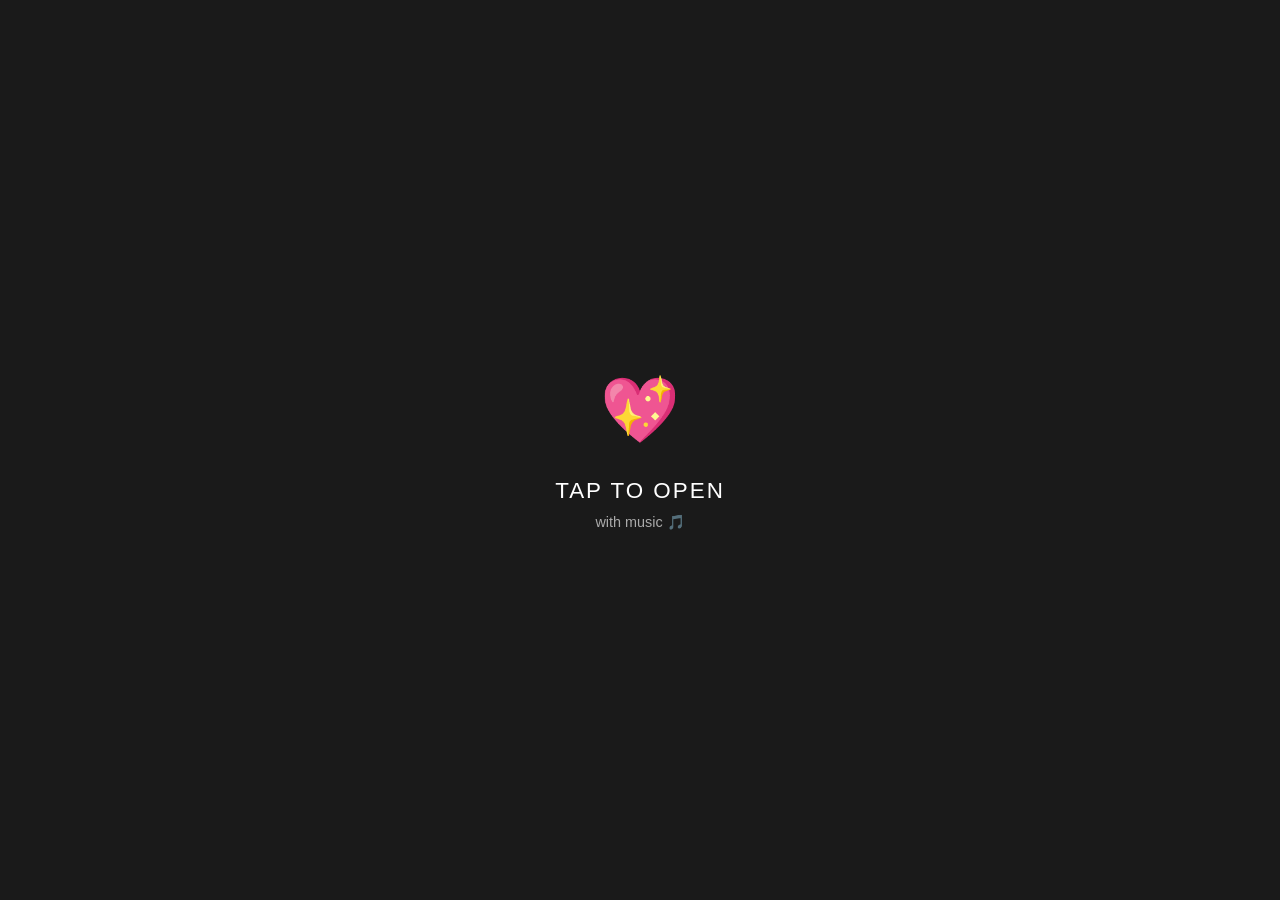
==== index.html @ 5af40145 "Update index.html" ====
<!DOCTYPE html>
<html lang="en">
<head>
    <meta charset="UTF-8">
    <meta name="viewport" content="width=device-width, initial-scale=1.0, maximum-scale=1.0">
    <title>A Special Question 💖</title>
    <style>
        @font-face {
            font-family: 'CuteFont';
            src: url('static/cute.ttf') format('truetype');
        }

        * { margin: 0; padding: 0; box-sizing: border-box; }

        html, body {
            width: 100%; height: 100%;
            overflow: hidden;
            font-family: 'CuteFont', cursive;
            background: #ffd6e0;
        }

        /* ── TAP TO START ── */
        #tapScreen {
            position: fixed;
            inset: 0;
            z-index: 999;
            background: #1a1a1a;
            display: flex;
            flex-direction: column;
            justify-content: center;
            align-items: center;
            cursor: pointer;
            user-select: none;
        }

        #tapScreen .tap-emoji {
            font-size: 4rem;
            margin-bottom: 20px;
            animation: pulse 1.5s ease-in-out infinite;
        }

        #tapScreen .tap-text {
            font-family: 'Segoe UI', Arial, sans-serif;
            font-size: 1.4rem;
            color: #fff;
            letter-spacing: 2px;
        }

        #tapScreen .tap-sub {
            font-family: 'Segoe UI', Arial, sans-serif;
            font-size: 0.9rem;
            color: #aaa;
            margin-top: 10px;
        }

        @keyframes pulse {
            0%, 100% { transform: scale(1); }
            50%       { transform: scale(1.15); }
        }

        /* ── SLIDESHOW ── */
        .slideshow-container { width: 100%; height: 100%; position: relative; }

        .slide {
            display: none;
            width: 100%; height: 100%;
            background-size: cover;
            background-position: center;
            background-repeat: no-repeat;
            justify-content: center;
            align-items: center;
            padding: 30px 24px;
        }

        .slide.active {
            display: flex;
            animation: fadeIn 0.6s ease;
        }

        @keyframes fadeIn { from { opacity: 0; } to { opacity: 1; } }

        .slide-text {
            font-family: 'CuteFont', cursive;
            font-size: clamp(1.8rem, 7vw, 3rem);
            color: #fff;
            text-align: center;
            text-shadow:
                -2px -2px 0 #000,  2px -2px 0 #000,
                -2px  2px 0 #000,  2px  2px 0 #000,
                -3px  0   0 #000,  3px  0   0 #000,
                 0   -3px 0 #000,  0    3px 0 #000;
            max-width: 95vw;
            line-height: 1.6;
            letter-spacing: 0.5px;
            word-break: break-word;
            white-space: normal;
            font-weight: normal;
        }

        .plain {
            font-family: 'Segoe UI', Arial, sans-serif;
            font-size: inherit;
        }

        .countdown-text {
            font-family: 'Segoe UI', Arial, sans-serif !important;
            font-size: clamp(5rem, 25vw, 9rem) !important;
            letter-spacing: 4px;
            color: #fff;
            text-shadow:
                -3px -3px 0 #000,  3px -3px 0 #000,
                -3px  3px 0 #000,  3px  3px 0 #000;
        }

        .countdown-text.pulse-in {
            animation: pulseIn 0.4s ease forwards;
        }

        @keyframes pulseIn {
            0%   { transform: scale(0.4); opacity: 0; }
            70%  { transform: scale(1.2); opacity: 1; }
            100% { transform: scale(1);   opacity: 1; }
        }

        .love-text {
            font-size: clamp(2.5rem, 10vw, 4.5rem) !important;
            transform: scale(0.3);
            opacity: 0;
        }

        .love-text.zoom-in {
            animation: zoomLove 1s cubic-bezier(0.22, 1, 0.36, 1) forwards;
        }

        @keyframes zoomLove {
            0%   { transform: scale(0.3);  opacity: 0; }
            60%  { transform: scale(1.15); opacity: 1; }
            100% { transform: scale(1);    opacity: 1; }
        }

        /* ── PROPOSAL ── */
        .proposal-section { width: 100%; height: 100%; display: flex; flex-direction: column; }
        .proposal-section.hidden { display: none; }

        .proposal-top {
            width: 100%; height: 50%;
            background: #ffd6e0;
            display: flex;
            justify-content: center;
            align-items: center;
            overflow: hidden;
        }

        .proposal-img { width: 100%; height: 100%; object-fit: contain; }

        .proposal-bottom {
            width: 100%; height: 50%;
            background: #ffb6c8;
            display: flex;
            flex-direction: column;
            justify-content: center;
            align-items: center;
            gap: 12px;
            padding: 16px 20px;
            position: relative;
        }

        .proposal-bottom h2 {
            font-family: 'CuteFont', cursive;
            font-size: clamp(1.6rem, 6vw, 2.4rem);
            color: #fff;
            text-align: center;
            text-shadow:
                -2px -2px 0 #000,  2px -2px 0 #000,
                -2px  2px 0 #000,  2px  2px 0 #000,
                -3px  0   0 #000,  3px  0   0 #000,
                 0   -3px 0 #000,  0    3px 0 #000;
        }

        #noResponse {
            font-family: 'CuteFont', cursive;
            font-size: clamp(1rem, 4vw, 1.4rem);
            color: #fff;
            text-align: center;
            min-height: 32px;
            text-shadow: 1px 1px 3px rgba(0,0,0,0.5);
        }

        .buttons { position: relative; width: 100%; height: 70px; }

        button {
            position: absolute;
            padding: 14px 36px;
            font-size: clamp(0.95rem, 3.5vw, 1.2rem);
            font-family: 'CuteFont', cursive;
            font-weight: bold;
            text-transform: uppercase;
            letter-spacing: 1px;
            border: 3px solid #000;
            border-radius: 50px;
            cursor: pointer;
            box-shadow: 4px 4px 0px #000;
            top: 50%;
            transform: translateY(-50%);
        }

        #yesBtn { background: #ff85a1; color: #fff; text-shadow: 1px 1px 0 #000; left: 10%; }
        #noBtn  { background: #f0f0f0; color: #333; left: 55%; }

        /* ── YES SCREEN ── */
        .yes-screen {
            width: 100%; height: 100%;
            display: flex;
            flex-direction: column;
            justify-content: center;
            align-items: center;
            text-align: center;
            background: #ffe4ec;
            font-family: 'CuteFont', cursive;
            padding: 36px 24px;
            animation: fadeIn 0.7s ease;
        }

        .yes-screen h1 {
            font-size: clamp(2.2rem, 9vw, 3.5rem);
            color: #000;
            margin-bottom: 28px;
            text-shadow:
                -2px -2px 0 #ff85a1,  2px -2px 0 #ff85a1,
                -2px  2px 0 #ff85a1,  2px  2px 0 #ff85a1;
        }

        .yes-screen p {
            font-family: 'Segoe UI', Arial, sans-serif;
            font-size: clamp(1rem, 4vw, 1.4rem);
            color: #333;
            line-height: 1.7;
        }
    </style>
</head>
<body>

    <!-- TAP TO START SCREEN -->
    <div id="tapScreen">
        <div class="tap-emoji">💖</div>
        <div class="tap-text">TAP TO OPEN</div>
        <div class="tap-sub">with music 🎵</div>
    </div>

    <!-- SLIDESHOW -->
    <div class="slideshow-container" id="slideshow">

        <div class="slide active" data-bg="1">
            <h1 class="slide-text">Miss Neha Bhadoriya <span class="plain">💖</span></h1>
        </div>
        <div class="slide" data-bg="2">
            <h1 class="slide-text">Warning: this page contains<br>dangerous levels of feelings <span class="plain">😭</span></h1>
        </div>
        <div class="slide" data-bg="3">
            <h1 class="slide-text">Before we continue...<br>I need to confess something <span class="plain">👀</span></h1>
        </div>
        <div class="slide" data-bg="4">
            <h1 class="slide-text">I remember a weirdly<br>specific moment...</h1>
        </div>
        <div class="slide" data-bg="1">
            <h1 class="slide-text"><span class="plain">31 August 2023 • 2:45 PM ⏰</span></h1>
        </div>
        <div class="slide" data-bg="2">
            <h1 class="slide-text">Yep... I actually remember<br>the exact time I first saw you <span class="plain">😭</span></h1>
        </div>
        <div class="slide" data-bg="3">
            <h1 class="slide-text">Normal people probably<br>don't remember things like this...</h1>
        </div>
        <div class="slide" data-bg="4">
            <h1 class="slide-text">So yes... maybe I was<br>already in trouble <span class="plain">😂</span></h1>
        </div>
        <div class="slide" data-bg="1">
            <h1 class="slide-text">At first, I thought you were<br>just another person...</h1>
        </div>
        <div class="slide" data-bg="2">
            <h1 class="slide-text">But somehow you became<br>my favorite notification <span class="plain">📱❤️</span></h1>
        </div>
        <div class="slide" data-bg="3">
            <h1 class="slide-text">My mood randomly gets better<br>when your message pops up <span class="plain">✨</span></h1>
        </div>
        <div class="slide" data-bg="4">
            <h1 class="slide-text">You slowly became part<br>of my daily happiness <span class="plain">🌸</span></h1>
        </div>
        <div class="slide" data-bg="1">
            <h1 class="slide-text">Which created<br>one tiny problem...</h1>
        </div>
        <div class="slide" data-bg="2">
            <h1 class="slide-text">Okay okay...<br>a VERY big problem <span class="plain">😭</span></h1>
        </div>
        <div class="slide" data-bg="3">
            <h1 class="slide-text">Because now I keep thinking<br>about you more than I should <span class="plain">😂</span></h1>
        </div>
        <div class="slide" data-bg="4">
            <h1 class="slide-text">Wait wait wait —<br>don't panic <span class="plain">😭</span></h1>
        </div>
        <div class="slide" data-bg="1">
            <h1 class="slide-text">Take a deep breath...</h1>
        </div>
        <div class="slide" data-bg="2">
            <h1 class="slide-text">I just need to ask<br>something important <span class="plain">👀✨</span></h1>
        </div>
        <div class="slide" data-bg="3">
            <h1 class="slide-text">Ready?</h1>
        </div>

        <div class="slide countdown-slide" data-bg="4" data-duration="1000">
            <h1 class="slide-text countdown-text">3</h1>
        </div>
        <div class="slide countdown-slide" data-bg="1" data-duration="1000">
            <h1 class="slide-text countdown-text">2</h1>
        </div>
        <div class="slide countdown-slide" data-bg="2" data-duration="1000">
            <h1 class="slide-text countdown-text">1</h1>
        </div>

        <div class="slide love-slide" data-bg="3">
            <h1 class="slide-text love-text">I LOVE YOU <span class="plain">❤️</span></h1>
        </div>

    </div>

    <!-- PROPOSAL -->
    <div class="proposal-section hidden" id="proposalSection">
        <div class="proposal-top">
            <img src="static/chibi.png" alt="chibi" class="proposal-img">
        </div>
        <div class="proposal-bottom">
            <h2>Will you be mine? <span style="font-family:sans-serif">💕</span></h2>
            <p id="noResponse"></p>
            <div class="buttons">
                <button id="yesBtn">YES <span style="font-family:sans-serif">💖</span></button>
                <button id="noBtn">NO <span style="font-family:sans-serif">😭</span></button>
            </div>
        </div>
    </div>

    <script>
        var bgUrls = {
            "1": "static/bg1.jpg",
            "2": "static/bg2.jpg",
            "3": "static/bg3.jpg",
            "4": "static/bg4.jpg"
        };

        // Set bg images
        var slides = document.querySelectorAll(".slide");
        slides.forEach(function(slide) {
            var bg = slide.getAttribute("data-bg");
            if (bg && bgUrls[bg]) {
                slide.style.backgroundImage = "url('" + bgUrls[bg] + "')";
            }
        });

        // MUSIC
        var audio = new Audio("[data-uri]");
        audio.loop = true;
        audio.volume = 0.7;

        // TAP TO START — required for mobile autoplay
        var tapScreen = document.getElementById("tapScreen");

        function startExperience() {
            audio.play().catch(function(){});
            tapScreen.style.display = "none";
            current = 0;
            showSlide(0);
        }

        tapScreen.addEventListener("click", startExperience);
        tapScreen.addEventListener("touchstart", function(e) {
            e.preventDefault();
            startExperience();
        }, { passive: false });

        // SLIDESHOW
        var current = 0;
        var DEFAULT_DURATION = 5000;

        function getDuration(slide) {
            var d = slide.getAttribute("data-duration");
            return d ? parseInt(d) : DEFAULT_DURATION;
        }

        function showSlide(index) {
            slides.forEach(function(s) { s.classList.remove("active"); });
            var slide = slides[index];
            slide.classList.add("active");

            if (slide.classList.contains("love-slide")) {
                var lt = slide.querySelector(".love-text");
                if (lt) {
                    lt.classList.remove("zoom-in");
                    void lt.offsetWidth;
                    lt.classList.add("zoom-in");
                }
            }

            if (slide.classList.contains("countdown-slide")) {
                var ct = slide.querySelector(".countdown-text");
                if (ct) {
                    ct.classList.remove("pulse-in");
                    void ct.offsetWidth;
                    ct.classList.add("pulse-in");
                }
            }

            setTimeout(function() {
                current++;
                if (current >= slides.length) {
                    document.getElementById("slideshow").style.display = "none";
                    document.getElementById("proposalSection").classList.remove("hidden");
                } else {
                    showSlide(current);
                }
            }, getDuration(slide));
        }

        // BUTTONS
        var yesBtn = document.getElementById("yesBtn");
        var noBtn  = document.getElementById("noBtn");
        var noResponse = document.getElementById("noResponse");
        var noClickCount = 0;
        var noMessages = [
            "Are you sure? 🥺",
            "Think carefully 😭",
            "I'll be sad...",
            "No option removed 😂"
        ];

        function runNoBtn() {
            noClickCount++;
            noResponse.textContent = noMessages[Math.min(noClickCount - 1, noMessages.length - 1)];

            if (noClickCount >= 4) {
                noBtn.style.display = "none";
                return;
            }

            var bottom = document.querySelector(".proposal-bottom");
            var rect = bottom.getBoundingClientRect();
            var btnW = noBtn.offsetWidth  || 100;
            var btnH = noBtn.offsetHeight || 50;
            var maxX = rect.width  - btnW - 10;
            var maxY = rect.height - btnH - 10;
            noBtn.style.left = Math.max(10, Math.random() * maxX) + "px";
            noBtn.style.top  = Math.max(10, Math.random() * maxY) + "px";
        }

        noBtn.addEventListener("mouseenter", runNoBtn);
        noBtn.addEventListener("touchstart", function(e) {
            e.preventDefault();
            runNoBtn();
        }, { passive: false });

        yesBtn.addEventListener("click", function() {
            document.body.innerHTML =
                '<div class="yes-screen">' +
                    '<h1>YAYYYYY ❤️</h1>' +
                    '<p>Since 31 Aug 2023, 2:45 PM…<br>my life accidentally started updating itself 😂✨</p>' +
                    '<p style="margin-top:16px">And now you officially unlocked unlimited care,<br>random affection, and future food dates 🍕💕</p>' +
                '</div>';
        });
    </script>

</body>
</html>
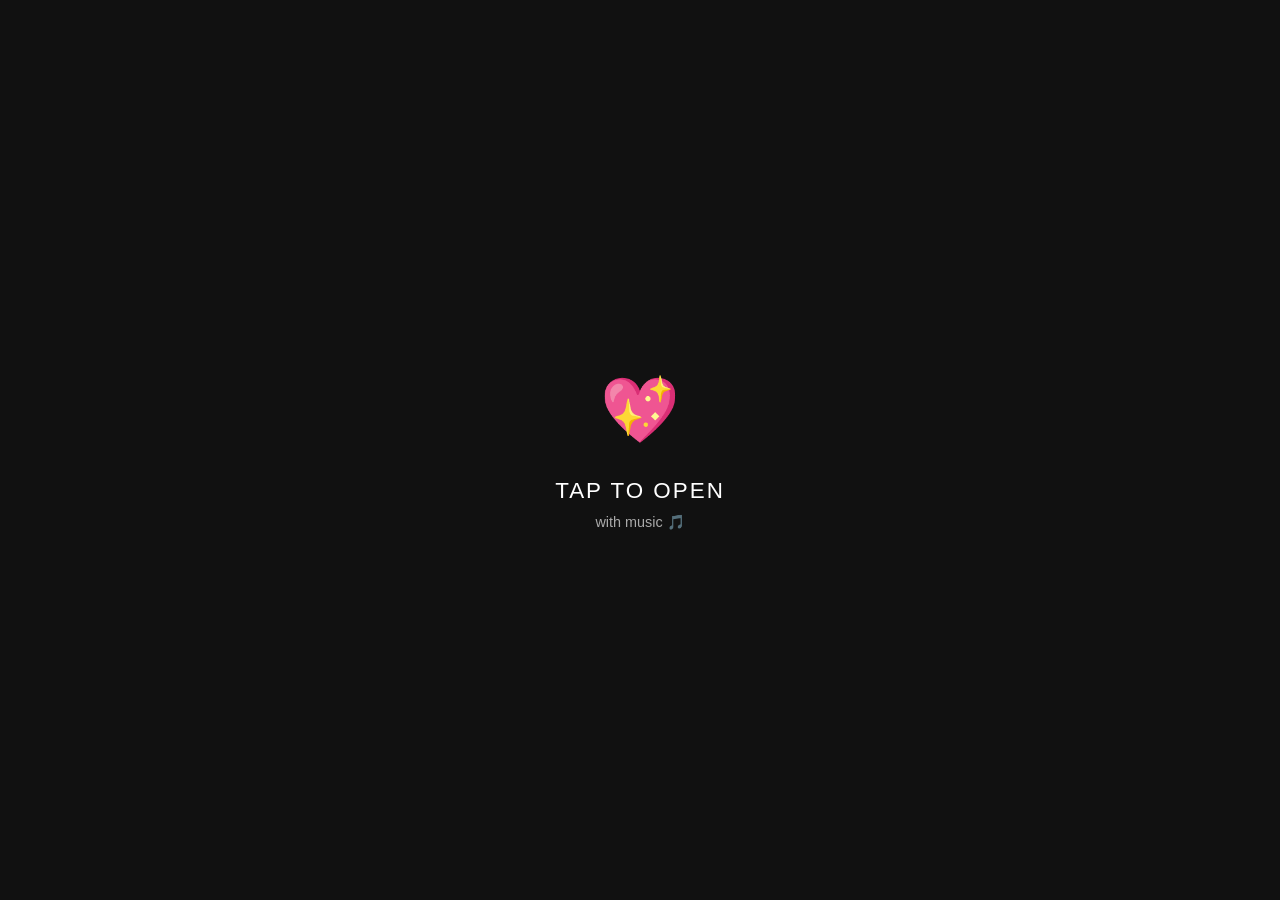
==== commit 6fbe8212: "Create index.html" ====
--- a/index.html
+++ b/index.html
@@ -1,471 +1,745 @@
 <!DOCTYPE html>
 <html lang="en">
 <head>
-    <meta charset="UTF-8">
-    <meta name="viewport" content="width=device-width, initial-scale=1.0, maximum-scale=1.0">
-    <title>A Special Question 💖</title>
-    <style>
-        @font-face {
-            font-family: 'CuteFont';
-            src: url('static/cute.ttf') format('truetype');
-        }
-
-        * { margin: 0; padding: 0; box-sizing: border-box; }
-
-        html, body {
-            width: 100%; height: 100%;
-            overflow: hidden;
-            font-family: 'CuteFont', cursive;
-            background: #ffd6e0;
-        }
-
-        /* ── TAP TO START ── */
-        #tapScreen {
-            position: fixed;
-            inset: 0;
-            z-index: 999;
-            background: #1a1a1a;
-            display: flex;
-            flex-direction: column;
-            justify-content: center;
-            align-items: center;
-            cursor: pointer;
-            user-select: none;
-        }
-
-        #tapScreen .tap-emoji {
-            font-size: 4rem;
-            margin-bottom: 20px;
-            animation: pulse 1.5s ease-in-out infinite;
-        }
-
-        #tapScreen .tap-text {
-            font-family: 'Segoe UI', Arial, sans-serif;
-            font-size: 1.4rem;
-            color: #fff;
-            letter-spacing: 2px;
-        }
-
-        #tapScreen .tap-sub {
-            font-family: 'Segoe UI', Arial, sans-serif;
-            font-size: 0.9rem;
-            color: #aaa;
-            margin-top: 10px;
-        }
-
-        @keyframes pulse {
-            0%, 100% { transform: scale(1); }
-            50%       { transform: scale(1.15); }
-        }
-
-        /* ── SLIDESHOW ── */
-        .slideshow-container { width: 100%; height: 100%; position: relative; }
-
-        .slide {
-            display: none;
-            width: 100%; height: 100%;
-            background-size: cover;
-            background-position: center;
-            background-repeat: no-repeat;
-            justify-content: center;
-            align-items: center;
-            padding: 30px 24px;
-        }
-
-        .slide.active {
-            display: flex;
-            animation: fadeIn 0.6s ease;
-        }
-
-        @keyframes fadeIn { from { opacity: 0; } to { opacity: 1; } }
-
-        .slide-text {
-            font-family: 'CuteFont', cursive;
-            font-size: clamp(1.8rem, 7vw, 3rem);
-            color: #fff;
-            text-align: center;
-            text-shadow:
-                -2px -2px 0 #000,  2px -2px 0 #000,
-                -2px  2px 0 #000,  2px  2px 0 #000,
-                -3px  0   0 #000,  3px  0   0 #000,
-                 0   -3px 0 #000,  0    3px 0 #000;
-            max-width: 95vw;
-            line-height: 1.6;
-            letter-spacing: 0.5px;
-            word-break: break-word;
-            white-space: normal;
-            font-weight: normal;
-        }
-
-        .plain {
-            font-family: 'Segoe UI', Arial, sans-serif;
-            font-size: inherit;
-        }
-
-        .countdown-text {
-            font-family: 'Segoe UI', Arial, sans-serif !important;
-            font-size: clamp(5rem, 25vw, 9rem) !important;
-            letter-spacing: 4px;
-            color: #fff;
-            text-shadow:
-                -3px -3px 0 #000,  3px -3px 0 #000,
-                -3px  3px 0 #000,  3px  3px 0 #000;
-        }
-
-        .countdown-text.pulse-in {
-            animation: pulseIn 0.4s ease forwards;
-        }
-
-        @keyframes pulseIn {
-            0%   { transform: scale(0.4); opacity: 0; }
-            70%  { transform: scale(1.2); opacity: 1; }
-            100% { transform: scale(1);   opacity: 1; }
-        }
-
-        .love-text {
-            font-size: clamp(2.5rem, 10vw, 4.5rem) !important;
-            transform: scale(0.3);
-            opacity: 0;
-        }
-
-        .love-text.zoom-in {
-            animation: zoomLove 1s cubic-bezier(0.22, 1, 0.36, 1) forwards;
-        }
-
-        @keyframes zoomLove {
-            0%   { transform: scale(0.3);  opacity: 0; }
-            60%  { transform: scale(1.15); opacity: 1; }
-            100% { transform: scale(1);    opacity: 1; }
-        }
-
-        /* ── PROPOSAL ── */
-        .proposal-section { width: 100%; height: 100%; display: flex; flex-direction: column; }
-        .proposal-section.hidden { display: none; }
-
-        .proposal-top {
-            width: 100%; height: 50%;
-            background: #ffd6e0;
-            display: flex;
-            justify-content: center;
-            align-items: center;
-            overflow: hidden;
-        }
-
-        .proposal-img { width: 100%; height: 100%; object-fit: contain; }
-
-        .proposal-bottom {
-            width: 100%; height: 50%;
-            background: #ffb6c8;
-            display: flex;
-            flex-direction: column;
-            justify-content: center;
-            align-items: center;
-            gap: 12px;
-            padding: 16px 20px;
-            position: relative;
-        }
-
-        .proposal-bottom h2 {
-            font-family: 'CuteFont', cursive;
-            font-size: clamp(1.6rem, 6vw, 2.4rem);
-            color: #fff;
-            text-align: center;
-            text-shadow:
-                -2px -2px 0 #000,  2px -2px 0 #000,
-                -2px  2px 0 #000,  2px  2px 0 #000,
-                -3px  0   0 #000,  3px  0   0 #000,
-                 0   -3px 0 #000,  0    3px 0 #000;
-        }
-
-        #noResponse {
-            font-family: 'CuteFont', cursive;
-            font-size: clamp(1rem, 4vw, 1.4rem);
-            color: #fff;
-            text-align: center;
-            min-height: 32px;
-            text-shadow: 1px 1px 3px rgba(0,0,0,0.5);
-        }
-
-        .buttons { position: relative; width: 100%; height: 70px; }
-
-        button {
-            position: absolute;
-            padding: 14px 36px;
-            font-size: clamp(0.95rem, 3.5vw, 1.2rem);
-            font-family: 'CuteFont', cursive;
-            font-weight: bold;
-            text-transform: uppercase;
-            letter-spacing: 1px;
-            border: 3px solid #000;
-            border-radius: 50px;
-            cursor: pointer;
-            box-shadow: 4px 4px 0px #000;
-            top: 50%;
-            transform: translateY(-50%);
-        }
-
-        #yesBtn { background: #ff85a1; color: #fff; text-shadow: 1px 1px 0 #000; left: 10%; }
-        #noBtn  { background: #f0f0f0; color: #333; left: 55%; }
-
-        /* ── YES SCREEN ── */
-        .yes-screen {
-            width: 100%; height: 100%;
-            display: flex;
-            flex-direction: column;
-            justify-content: center;
-            align-items: center;
-            text-align: center;
-            background: #ffe4ec;
-            font-family: 'CuteFont', cursive;
-            padding: 36px 24px;
-            animation: fadeIn 0.7s ease;
-        }
-
-        .yes-screen h1 {
-            font-size: clamp(2.2rem, 9vw, 3.5rem);
-            color: #000;
-            margin-bottom: 28px;
-            text-shadow:
-                -2px -2px 0 #ff85a1,  2px -2px 0 #ff85a1,
-                -2px  2px 0 #ff85a1,  2px  2px 0 #ff85a1;
-        }
-
-        .yes-screen p {
-            font-family: 'Segoe UI', Arial, sans-serif;
-            font-size: clamp(1rem, 4vw, 1.4rem);
-            color: #333;
-            line-height: 1.7;
-        }
-    </style>
+<meta charset="UTF-8" />
+<meta name="viewport" content="width=device-width, initial-scale=1.0, maximum-scale=1.0" />
+<title>A Special Question 💖</title>
+
+<style>
+    @font-face {
+        font-family: "CuteFont";
+        src: url("static/cute.ttf") format("truetype");
+    }
+
+    *{
+        margin:0;
+        padding:0;
+        box-sizing:border-box;
+    }
+
+    html,body{
+        width:100%;
+        height:100%;
+        overflow:hidden;
+        background:#ffd6e0;
+        font-family:"CuteFont", cursive;
+    }
+
+    :root{
+        --pink1:#ffd6e0;
+        --pink2:#ffb6c8;
+        --pink3:#ff85a1;
+        --black:#000;
+        --white:#fff;
+    }
+
+    .outline-text{
+        color:#fff;
+        text-shadow:
+            -2px -2px 0 #000,
+             2px -2px 0 #000,
+            -2px  2px 0 #000,
+             2px  2px 0 #000,
+            -3px  0   0 #000,
+             3px  0   0 #000,
+             0   -3px 0 #000,
+             0    3px 0 #000;
+    }
+
+    .plain{
+        font-family:Arial, sans-serif;
+    }
+
+    /* ---------------- TAP SCREEN ---------------- */
+
+    #tapScreen{
+        position:fixed;
+        inset:0;
+        z-index:999;
+        background:#111;
+        display:flex;
+        flex-direction:column;
+        justify-content:center;
+        align-items:center;
+        cursor:pointer;
+    }
+
+    .tap-emoji{
+        font-size:4rem;
+        margin-bottom:20px;
+        animation:pulse 1.5s infinite;
+    }
+
+    .tap-text{
+        color:#fff;
+        font-size:1.4rem;
+        font-family:Arial, sans-serif;
+        letter-spacing:2px;
+    }
+
+    .tap-sub{
+        color:#aaa;
+        font-size:0.9rem;
+        margin-top:10px;
+        font-family:Arial, sans-serif;
+    }
+
+    @keyframes pulse{
+        0%,100%{transform:scale(1);}
+        50%{transform:scale(1.15);}
+    }
+
+    /* ---------------- SLIDES ---------------- */
+
+    .slideshow-container{
+        width:100%;
+        height:100%;
+        position:relative;
+    }
+
+    .slide{
+        display:none;
+        width:100%;
+        height:100%;
+        justify-content:center;
+        align-items:center;
+        padding:30px 24px;
+        background-size:cover;
+        background-position:center;
+        background-repeat:no-repeat;
+    }
+
+    .slide.active{
+        display:flex;
+        animation:fadeIn .6s ease;
+    }
+
+    @keyframes fadeIn{
+        from{opacity:0;}
+        to{opacity:1;}
+    }
+
+    .slide-text{
+        font-size:clamp(1.8rem,7vw,3rem);
+        text-align:center;
+        line-height:1.6;
+        max-width:95vw;
+        letter-spacing:.5px;
+    }
+
+    /* countdown */
+
+    .countdown-text{
+        font-family:Arial,sans-serif !important;
+        font-size:clamp(5rem,25vw,9rem) !important;
+        letter-spacing:4px;
+    }
+
+    .pulse-in{
+        animation:pulseIn .4s ease forwards;
+    }
+
+    @keyframes pulseIn{
+        0%{
+            transform:scale(.4);
+            opacity:0;
+        }
+        70%{
+            transform:scale(1.2);
+            opacity:1;
+        }
+        100%{
+            transform:scale(1);
+            opacity:1;
+        }
+    }
+
+    /* love text */
+
+    .love-text{
+        font-size:clamp(2.5rem,10vw,4.5rem)!important;
+        transform:scale(.3);
+        opacity:0;
+    }
+
+    .love-text.zoom-in{
+        animation:zoomLove 1s cubic-bezier(0.22,1,0.36,1) forwards;
+    }
+
+    @keyframes zoomLove{
+        0%{
+            transform:scale(.3);
+            opacity:0;
+        }
+        60%{
+            transform:scale(1.15);
+            opacity:1;
+        }
+        100%{
+            transform:scale(1);
+            opacity:1;
+        }
+    }
+
+    /* ---------------- PROPOSAL ---------------- */
+
+    .proposal-section{
+        width:100%;
+        height:100%;
+        display:flex;
+        flex-direction:column;
+    }
+
+    .hidden{
+        display:none !important;
+    }
+
+    .proposal-top{
+        width:100%;
+        height:50%;
+        background:var(--pink1);
+        display:flex;
+        justify-content:center;
+        align-items:center;
+        overflow:hidden;
+    }
+
+    .proposal-img{
+        width:100%;
+        height:100%;
+        object-fit:contain;
+    }
+
+    .proposal-bottom{
+        width:100%;
+        height:50%;
+        background:var(--pink2);
+        display:flex;
+        flex-direction:column;
+        justify-content:center;
+        align-items:center;
+        gap:14px;
+        padding:18px 20px;
+        position:relative;
+    }
+
+    .proposal-bottom h2{
+        font-size:clamp(1.8rem,6vw,2.5rem);
+        text-align:center;
+    }
+
+    #noResponse{
+        min-height:60px;
+        text-align:center;
+        padding:0 10px;
+    }
+
+    .normal-response{
+        font-size:clamp(1rem,4vw,1.4rem);
+        text-shadow:1px 1px 3px rgba(0,0,0,.5);
+    }
+
+    .dramatic-response{
+        font-size:clamp(1.6rem,5vw,2rem);
+        line-height:1.5;
+    }
+
+    /* buttons */
+
+    .buttons{
+        width:100%;
+        height:80px;
+        position:relative;
+    }
+
+    button{
+        position:absolute;
+        top:50%;
+        transform:translateY(-50%);
+        padding:14px 36px;
+        border-radius:50px;
+        border:3px solid #000;
+        box-shadow:4px 4px 0 #000;
+        cursor:pointer;
+        font-size:clamp(.95rem,3.5vw,1.2rem);
+        font-family:"CuteFont", cursive;
+        font-weight:bold;
+        letter-spacing:1px;
+    }
+
+    #yesBtn{
+        left:10%;
+        background:var(--pink3);
+        color:#fff;
+    }
+
+    #noBtn{
+        left:55%;
+        background:#f0f0f0;
+        color:#333;
+    }
+
+    /* ---------------- FINAL YES SCREEN ---------------- */
+
+    .yes-screen{
+        width:100%;
+        height:100%;
+        display:flex;
+        flex-direction:column;
+        background:#ffe4ec;
+        animation:fadeIn .7s ease;
+    }
+
+    .yes-top{
+        width:100%;
+        height:50%;
+        background:#ffd6e0;
+        display:flex;
+        justify-content:center;
+        align-items:center;
+        overflow:hidden;
+    }
+
+    .yes-top img{
+        width:100%;
+        height:100%;
+        object-fit:contain;
+    }
+
+    .yes-bottom{
+        width:100%;
+        height:50%;
+        background:#ffb6c8;
+        display:flex;
+        flex-direction:column;
+        justify-content:center;
+        align-items:center;
+        text-align:center;
+        padding:30px 24px;
+    }
+
+    .yes-bottom h1{
+        font-size:clamp(2.5rem,10vw,4rem);
+        margin-bottom:22px;
+    }
+
+    .yes-bottom p{
+        font-size:clamp(1rem,4vw,1.4rem);
+        line-height:1.7;
+        color:#fff;
+        text-shadow:
+            -1px -1px 0 #000,
+             1px -1px 0 #000,
+            -1px  1px 0 #000,
+             1px  1px 0 #000;
+    }
+
+</style>
 </head>
+
 <body>
 
-    <!-- TAP TO START SCREEN -->
-    <div id="tapScreen">
-        <div class="tap-emoji">💖</div>
-        <div class="tap-text">TAP TO OPEN</div>
-        <div class="tap-sub">with music 🎵</div>
-    </div>
-
-    <!-- SLIDESHOW -->
-    <div class="slideshow-container" id="slideshow">
-
-        <div class="slide active" data-bg="1">
-            <h1 class="slide-text">Miss Neha Bhadoriya <span class="plain">💖</span></h1>
+<!-- MUSIC -->
+<audio id="bgMusic" loop>
+    <source src="static/careless_whisper.mp3" type="audio/mpeg">
+</audio>
+
+<!-- TAP SCREEN -->
+
+<div id="tapScreen">
+    <div class="tap-emoji">💖</div>
+    <div class="tap-text">TAP TO OPEN</div>
+    <div class="tap-sub">with music 🎵</div>
+</div>
+
+<!-- SLIDES -->
+
+<div class="slideshow-container" id="slideshow">
+
+    <div class="slide active" data-bg="1">
+        <h1 class="slide-text outline-text">
+            Miss Neha Bhadoriya <span class="plain">💖</span>
+        </h1>
+    </div>
+
+    <div class="slide" data-bg="2">
+        <h1 class="slide-text outline-text">
+            Warning: this page contains<br>
+            dangerous levels of feelings
+            <span class="plain">😭</span>
+        </h1>
+    </div>
+
+    <div class="slide" data-bg="3">
+        <h1 class="slide-text outline-text">
+            Before we continue...<br>
+            I need to confess something
+            <span class="plain">👀</span>
+        </h1>
+    </div>
+
+    <div class="slide" data-bg="4">
+        <h1 class="slide-text outline-text">
+            I remember a weirdly<br>
+            specific moment...
+        </h1>
+    </div>
+
+    <div class="slide" data-bg="1">
+        <h1 class="slide-text outline-text">
+            <span class="plain">31 August 2023 • 2:45 PM ⏰</span>
+        </h1>
+    </div>
+
+    <div class="slide" data-bg="2">
+        <h1 class="slide-text outline-text">
+            Yep... I actually remember<br>
+            the exact time I first saw you
+            <span class="plain">😭</span>
+        </h1>
+    </div>
+
+    <div class="slide" data-bg="3">
+        <h1 class="slide-text outline-text">
+            Normal people probably<br>
+            don't remember things like this...
+        </h1>
+    </div>
+
+    <div class="slide" data-bg="4">
+        <h1 class="slide-text outline-text">
+            So yes... maybe I was<br>
+            already in trouble
+            <span class="plain">😂</span>
+        </h1>
+    </div>
+
+    <div class="slide" data-bg="1">
+        <h1 class="slide-text outline-text">
+            At first, I thought you were<br>
+            just another person...
+        </h1>
+    </div>
+
+    <div class="slide" data-bg="2">
+        <h1 class="slide-text outline-text">
+            But somehow you became<br>
+            my favorite notification
+            <span class="plain">📱❤️</span>
+        </h1>
+    </div>
+
+    <div class="slide" data-bg="3">
+        <h1 class="slide-text outline-text">
+            My mood randomly gets better<br>
+            when your message pops up
+            <span class="plain">✨</span>
+        </h1>
+    </div>
+
+    <div class="slide" data-bg="4">
+        <h1 class="slide-text outline-text">
+            You slowly became part<br>
+            of my daily happiness
+            <span class="plain">🌸</span>
+        </h1>
+    </div>
+
+    <div class="slide" data-bg="1">
+        <h1 class="slide-text outline-text">
+            Which created<br>
+            one tiny problem...
+        </h1>
+    </div>
+
+    <div class="slide" data-bg="2">
+        <h1 class="slide-text outline-text">
+            Okay okay...<br>
+            a VERY big problem
+            <span class="plain">😭</span>
+        </h1>
+    </div>
+
+    <div class="slide" data-bg="3">
+        <h1 class="slide-text outline-text">
+            Because now I keep thinking<br>
+            about you more than I should
+            <span class="plain">😂</span>
+        </h1>
+    </div>
+
+    <div class="slide" data-bg="4">
+        <h1 class="slide-text outline-text">
+            Wait wait wait —<br>
+            don't panic
+            <span class="plain">😭</span>
+        </h1>
+    </div>
+
+    <div class="slide" data-bg="1">
+        <h1 class="slide-text outline-text">
+            Take a deep breath...
+        </h1>
+    </div>
+
+    <div class="slide" data-bg="2">
+        <h1 class="slide-text outline-text">
+            I just need to ask<br>
+            something important
+            <span class="plain">👀✨</span>
+        </h1>
+    </div>
+
+    <div class="slide" data-bg="3">
+        <h1 class="slide-text outline-text">
+            Ready?
+        </h1>
+    </div>
+
+    <!-- countdown -->
+
+    <div class="slide countdown-slide" data-bg="4" data-duration="1000">
+        <h1 class="slide-text countdown-text outline-text">3</h1>
+    </div>
+
+    <div class="slide countdown-slide" data-bg="1" data-duration="1000">
+        <h1 class="slide-text countdown-text outline-text">2</h1>
+    </div>
+
+    <div class="slide countdown-slide" data-bg="2" data-duration="1000">
+        <h1 class="slide-text countdown-text outline-text">1</h1>
+    </div>
+
+    <!-- love -->
+
+    <div class="slide love-slide" data-bg="3">
+        <h1 class="slide-text love-text outline-text">
+            I LOVE YOU <span class="plain">❤️</span>
+        </h1>
+    </div>
+
+</div>
+
+<!-- PROPOSAL -->
+
+<div class="proposal-section hidden" id="proposalSection">
+
+    <div class="proposal-top">
+        <img src="static/chibi.png" class="proposal-img" id="proposalImage">
+    </div>
+
+    <div class="proposal-bottom">
+
+        <h2 class="outline-text">
+            Will you be mine?
+            <span class="plain">💕</span>
+        </h2>
+
+        <p id="noResponse" class="normal-response outline-text"></p>
+
+        <div class="buttons">
+            <button id="yesBtn">
+                YES <span class="plain">💖</span>
+            </button>
+
+            <button id="noBtn">
+                NO <span class="plain">😭</span>
+            </button>
         </div>
-        <div class="slide" data-bg="2">
-            <h1 class="slide-text">Warning: this page contains<br>dangerous levels of feelings <span class="plain">😭</span></h1>
-        </div>
-        <div class="slide" data-bg="3">
-            <h1 class="slide-text">Before we continue...<br>I need to confess something <span class="plain">👀</span></h1>
-        </div>
-        <div class="slide" data-bg="4">
-            <h1 class="slide-text">I remember a weirdly<br>specific moment...</h1>
-        </div>
-        <div class="slide" data-bg="1">
-            <h1 class="slide-text"><span class="plain">31 August 2023 • 2:45 PM ⏰</span></h1>
-        </div>
-        <div class="slide" data-bg="2">
-            <h1 class="slide-text">Yep... I actually remember<br>the exact time I first saw you <span class="plain">😭</span></h1>
-        </div>
-        <div class="slide" data-bg="3">
-            <h1 class="slide-text">Normal people probably<br>don't remember things like this...</h1>
-        </div>
-        <div class="slide" data-bg="4">
-            <h1 class="slide-text">So yes... maybe I was<br>already in trouble <span class="plain">😂</span></h1>
-        </div>
-        <div class="slide" data-bg="1">
-            <h1 class="slide-text">At first, I thought you were<br>just another person...</h1>
-        </div>
-        <div class="slide" data-bg="2">
-            <h1 class="slide-text">But somehow you became<br>my favorite notification <span class="plain">📱❤️</span></h1>
-        </div>
-        <div class="slide" data-bg="3">
-            <h1 class="slide-text">My mood randomly gets better<br>when your message pops up <span class="plain">✨</span></h1>
-        </div>
-        <div class="slide" data-bg="4">
-            <h1 class="slide-text">You slowly became part<br>of my daily happiness <span class="plain">🌸</span></h1>
-        </div>
-        <div class="slide" data-bg="1">
-            <h1 class="slide-text">Which created<br>one tiny problem...</h1>
-        </div>
-        <div class="slide" data-bg="2">
-            <h1 class="slide-text">Okay okay...<br>a VERY big problem <span class="plain">😭</span></h1>
-        </div>
-        <div class="slide" data-bg="3">
-            <h1 class="slide-text">Because now I keep thinking<br>about you more than I should <span class="plain">😂</span></h1>
-        </div>
-        <div class="slide" data-bg="4">
-            <h1 class="slide-text">Wait wait wait —<br>don't panic <span class="plain">😭</span></h1>
-        </div>
-        <div class="slide" data-bg="1">
-            <h1 class="slide-text">Take a deep breath...</h1>
-        </div>
-        <div class="slide" data-bg="2">
-            <h1 class="slide-text">I just need to ask<br>something important <span class="plain">👀✨</span></h1>
-        </div>
-        <div class="slide" data-bg="3">
-            <h1 class="slide-text">Ready?</h1>
-        </div>
-
-        <div class="slide countdown-slide" data-bg="4" data-duration="1000">
-            <h1 class="slide-text countdown-text">3</h1>
-        </div>
-        <div class="slide countdown-slide" data-bg="1" data-duration="1000">
-            <h1 class="slide-text countdown-text">2</h1>
-        </div>
-        <div class="slide countdown-slide" data-bg="2" data-duration="1000">
-            <h1 class="slide-text countdown-text">1</h1>
-        </div>
-
-        <div class="slide love-slide" data-bg="3">
-            <h1 class="slide-text love-text">I LOVE YOU <span class="plain">❤️</span></h1>
-        </div>
-
-    </div>
-
-    <!-- PROPOSAL -->
-    <div class="proposal-section hidden" id="proposalSection">
-        <div class="proposal-top">
-            <img src="static/chibi.png" alt="chibi" class="proposal-img">
-        </div>
-        <div class="proposal-bottom">
-            <h2>Will you be mine? <span style="font-family:sans-serif">💕</span></h2>
-            <p id="noResponse"></p>
-            <div class="buttons">
-                <button id="yesBtn">YES <span style="font-family:sans-serif">💖</span></button>
-                <button id="noBtn">NO <span style="font-family:sans-serif">😭</span></button>
-            </div>
-        </div>
-    </div>
-
-    <script>
-        var bgUrls = {
-            "1": "static/bg1.jpg",
-            "2": "static/bg2.jpg",
-            "3": "static/bg3.jpg",
-            "4": "static/bg4.jpg"
-        };
-
-        // Set bg images
-        var slides = document.querySelectorAll(".slide");
-        slides.forEach(function(slide) {
-            var bg = slide.getAttribute("data-bg");
-            if (bg && bgUrls[bg]) {
-                slide.style.backgroundImage = "url('" + bgUrls[bg] + "')";
+
+    </div>
+</div>
+
+<!-- FINAL YES SCREEN -->
+
+<div class="yes-screen hidden" id="yesScreen">
+
+    <div class="yes-top">
+        <img src="static/chibi3.png" alt="">
+    </div>
+
+    <div class="yes-bottom">
+
+        <h1 class="outline-text">
+            YAYYYY <span class="plain">💖</span>
+        </h1>
+
+        <p>
+            You just made me the happiest person alive
+            <span class="plain">😭💕</span>
+            <br><br>
+            I promise I'll always treasure this moment
+            forever ✨
+        </p>
+
+    </div>
+
+</div>
+
+<script>
+
+    /* ---------------- BACKGROUNDS ---------------- */
+
+    const bgUrls = {
+        1:"static/bg1.jpg",
+        2:"static/bg2.jpg",
+        3:"static/bg3.jpg",
+        4:"static/bg4.jpg"
+    };
+
+    document.querySelectorAll(".slide").forEach(slide=>{
+        const bg = slide.dataset.bg;
+        slide.style.backgroundImage = `url(${bgUrls[bg]})`;
+    });
+
+    /* ---------------- MUSIC ---------------- */
+
+    const bgMusic = document.getElementById("bgMusic");
+
+    function startMusic(){
+        bgMusic.play().catch(()=>{});
+    }
+
+    /* ---------------- TAP SCREEN ---------------- */
+
+    const tapScreen = document.getElementById("tapScreen");
+
+    tapScreen.addEventListener("click", ()=>{
+
+        tapScreen.style.display = "none";
+
+        startMusic();
+
+        startSlideshow();
+    });
+
+    /* ---------------- SLIDESHOW ---------------- */
+
+    const slides = document.querySelectorAll(".slide");
+
+    let currentSlide = 0;
+
+    function showSlide(index){
+
+        slides.forEach(slide=>{
+            slide.classList.remove("active");
+        });
+
+        slides[index].classList.add("active");
+
+        const countdownText = slides[index].querySelector(".countdown-text");
+
+        if(countdownText){
+            countdownText.classList.remove("pulse-in");
+
+            void countdownText.offsetWidth;
+
+            countdownText.classList.add("pulse-in");
+        }
+
+        const loveText = slides[index].querySelector(".love-text");
+
+        if(loveText){
+            loveText.classList.remove("zoom-in");
+
+            void loveText.offsetWidth;
+
+            loveText.classList.add("zoom-in");
+        }
+    }
+
+    function startSlideshow(){
+
+        function next(){
+
+            showSlide(currentSlide);
+
+            const slide = slides[currentSlide];
+
+            const duration = slide.dataset.duration
+                ? parseInt(slide.dataset.duration)
+                : 2400;
+
+            currentSlide++;
+
+            if(currentSlide < slides.length){
+
+                setTimeout(next, duration);
+
+            }else{
+
+                setTimeout(()=>{
+                    document.getElementById("slideshow").classList.add("hidden");
+                    document.getElementById("proposalSection").classList.remove("hidden");
+                },1800);
             }
-        });
-
-        // MUSIC
-        var audio = new Audio("[data-uri]